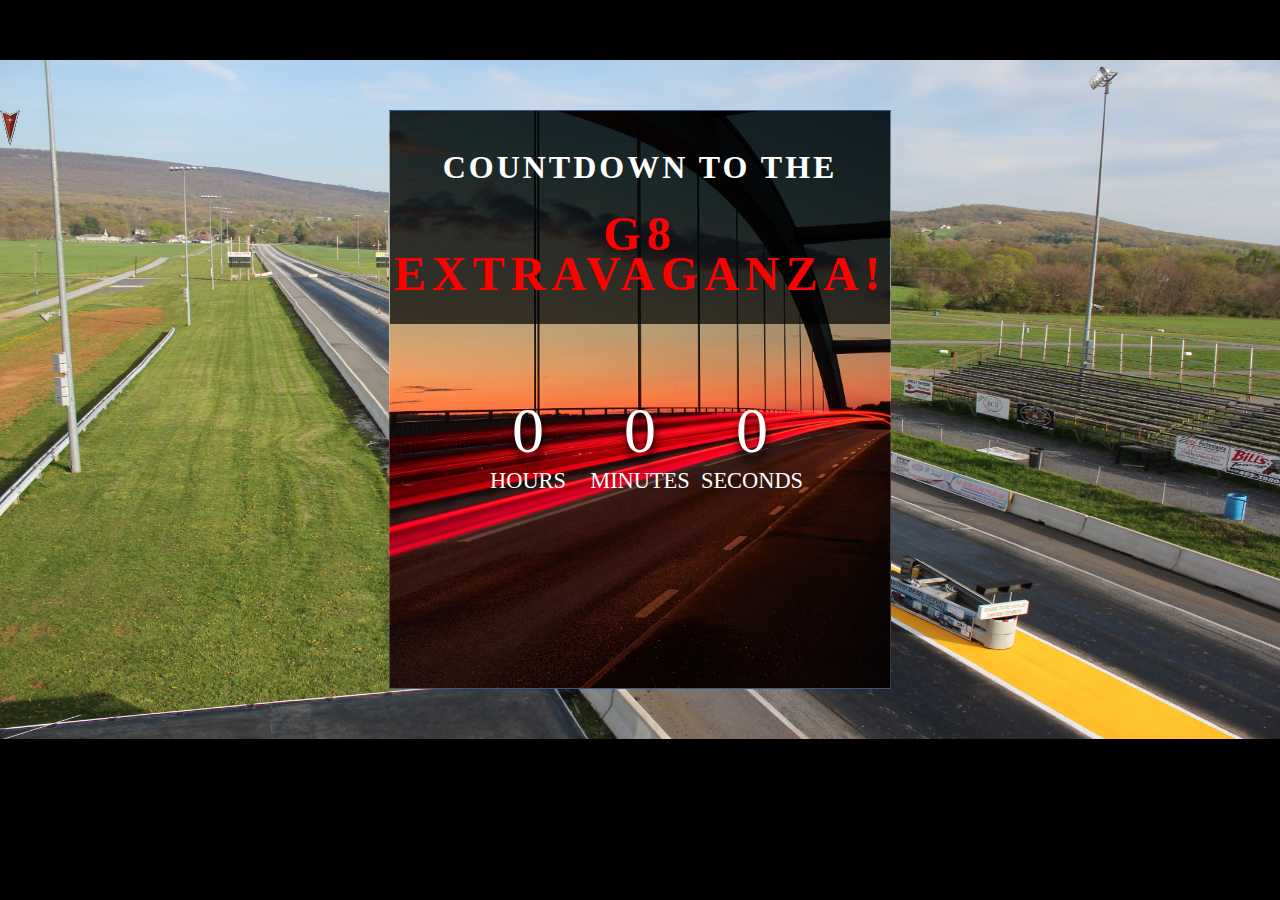
==== countDown/index.html @ 9ffbb494 "countDown timer" ====
<!DOCTYPE HTML>
<html>
	<head>
		<meta id="view" name="viewport" content="width=device-width, maximum-scale=1.0, minimum-scale=1.0, initial-scale=1">
		<title>Creating a Countdown</title>
		<link rel="stylesheet" type="text/css" href="countdown.css">
		<meta http-equiv="refresh" content="1500" />
	</head>
	<body>
	<img id="mouseImage" src="pontiac_logo.gif"/>
	<div id="extravaganza"> 
		<div class="heading">
		<h1> Countdown to the</h1>	
		<h2> G8 Extravaganza! </h2>

		</div>	
		<div class="countDown"> 
		

		</div>	
	</div>	
	<script type="text/javascript" src="js/jquery-2.1.3.min.js"> </script>
	<script type="text/javascript" src="js/jquery.plugin.min.js"> </script>
	<script type="text/javascript" src="js/jquery.countdown.min.js"> </script>
	<script src="js/countDown.js"> </script>	
	</body>
</html>
---- countDown/countdown.css ----
@import url(http://fonts.googleapis.com/css?family=Teko:300,700);

html {
	margin:60px auto;
} 
body {
	background-image: url(g8.jpg);
	background-size: 100% 100%;
	background-repeat: no-repeat;
	width:100%;
	height:100%;
	font-family: impact;
	margin: 0; 
	background-color: black; 
	color: #fff;
	min-width:300px :; 
}

#extravaganza {
	font-size: 1em;
	font-family: digital;
	width: 500px;
	margin: 50px auto;
	border:1px solid rgba(255,255,255,0.2);
	background: #092f6e url(lights1.jpg) no-repeat center;
	background-size:cover;
	min-height:577px;

}

#extravaganza .heading {
	background: rgba(0,0,0,0.7);
	padding:10px 0 30px 0;
	margin: 0 0 20px 0 auto;
}

#extravaganza h1 {
	font-size: 2em;
	color:#fff;
	text-transform: uppercase;
	line-height: 50px;
	margin: 0 0 0 -5px auto;
	text-align: center;
	letter-spacing: 3px;
}

#extravaganza h2 {
	font-size: 3.0em;
	color:red;
	text-transform: uppercase;
	line-height:40px;
	margin: 0 auto;
	text-align: center;
	padding:0;
	letter-spacing: 6px;
}

#extravaganza .countDown .countdown-row {
	display: block;
	text-align: center;
	margin-top:70px;
}

#extravaganza .countDown .countdown-section {
	display: inline-block;
	width:7em;
}

#extravaganza .countDown .countdown-amount {
	display:block;
	color:#fff;
	font-size: 4em;
	text-align: center;
	text-shadow: 1px 10px 10px black;
}

#extravaganza .countDown .countdown-period {
	display: block;
	color: #fff;
	font-size: 1.4em;
	text-transform: uppercase;
	text-align: center;

	
}

#mouseImage{
position:absolute;
width:20px;
height:35px;
}

@media screen and (max-width: 525px) {
	* {
		cursor: none;
	}
	#extravaganza  {
		font-size: 1em;
		width:300px;
		min-height: 465px;
		background-size: 700px auto;
	}

	#extravaganza .heading {
		padding:10px 0 8px 0;
		margin: 0 0 20px 0 auto;
	}

	#extravaganza h1 {
	font-size: 1.4em;
	color:#fff;
	text-transform: uppercase;
	line-height: 50px;
	margin: 0 0 0 -5px auto;
	text-align: center;
	letter-spacing: 3px;
	}
	#extravaganza h2 {
		font-size: 1.5em;
		color:red;
		text-transform: uppercase;
		line-height:30px;
		margin: 0 auto;
		text-align: center;
		padding:0;
		letter-spacing: 5px;
	}

	#extravaganza .countDown .countdown-section {
		display: inline-block;
		padding:5px;
		width:4em;
		margin:50px 0 0 0;

		 
	}
	#extravaganza .countDown .countdown-amount {
		display:block;
		color:white;
		text-shadow: 1px 20px 30px black; 
		font-size: 2em;
		text-align: center;

		
	}
	#extravaganza .countDown .countdown-period {
	display: block;
	color: #fff;
	font-size: 12px;
	text-transform: uppercase;
	text-align: center;

	
}

}
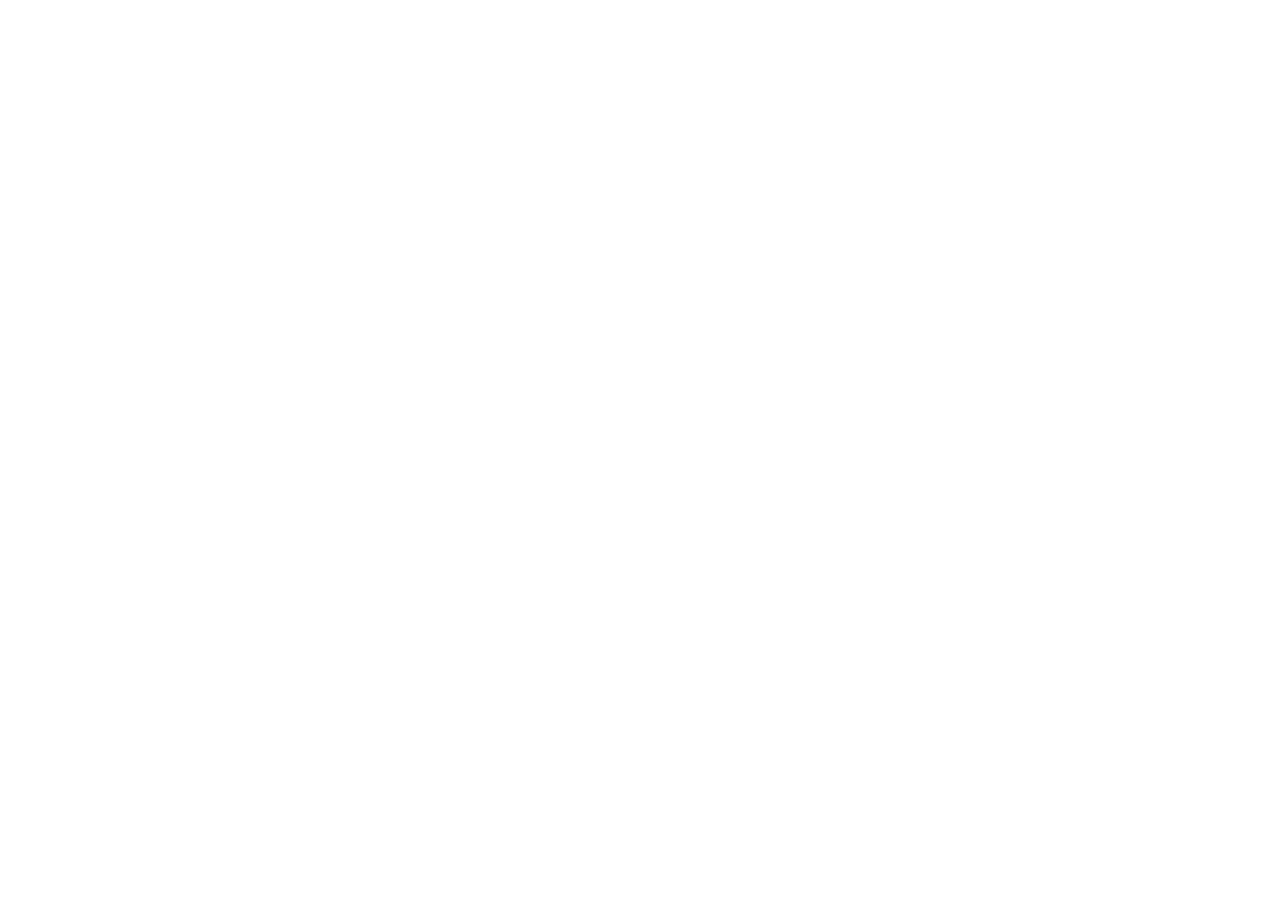
==== commit 17b53545: "test" ====
--- a/countDown/index.html
+++ b/countDown/index.html
@@ -1,27 +1,28 @@
-<!DOCTYPE HTML>
+<!-- <!DOCTYPE HTML>
 <html>
-	<head>
-		<meta id="view" name="viewport" content="width=device-width, maximum-scale=1.0, minimum-scale=1.0, initial-scale=1">
-		<title>Creating a Countdown</title>
-		<link rel="stylesheet" type="text/css" href="countdown.css">
-		<meta http-equiv="refresh" content="1500" />
-	</head>
-	<body>
-	<img id="mouseImage" src="pontiac_logo.gif"/>
-	<div id="extravaganza"> 
-		<div class="heading">
-		<h1> Countdown to the</h1>	
-		<h2> G8 Extravaganza! </h2>
+    <head>
+        <meta charset="utf-8"/>
+        <meta name="viewport" content="width=device-width" >
+        <title>G8 Extravaganza</title>
+        <link rel="stylesheet" type="text/css" href="countdown.css">
+        <meta http-equiv="refresh" content="1500" />
+    </head>
+    <body>
+    <img id="mouseImage" src="pontiac_logo.gif" alt="G8"/>
+    <div id="extravaganza">
+        <div class="heading">
+        <h1> Countdown to the</h1>
+        <h2> G8 Extravaganza! </h2>
 
-		</div>	
-		<div class="countDown"> 
-		
+        </div>
+        <div class="countDown">
 
-		</div>	
-	</div>	
-	<script type="text/javascript" src="js/jquery-2.1.3.min.js"> </script>
-	<script type="text/javascript" src="js/jquery.plugin.min.js"> </script>
-	<script type="text/javascript" src="js/jquery.countdown.min.js"> </script>
-	<script src="js/countDown.js"> </script>	
-	</body>
-</html>+
+        </div>
+    </div>
+    <script type="text/javascript" src="js/jquery-2.1.3.min.js"> </script>
+    <script type="text/javascript" src="js/jquery.plugin.min.js"> </script>
+    <script type="text/javascript" src="js/jquery.countdown.min.js"> </script>
+    <script src="js/countDown.js"> </script>
+    </body>
+</html> -->
--- a/countDown/countdown.css
+++ b/countDown/countdown.css
@@ -1,87 +1,85 @@
-@import url(http://fonts.googleapis.com/css?family=Teko:300,700);
-
-html {
-	margin:60px auto;
-} 
+body, html {
+    cursor: none;
+}
 body {
-	background-image: url(g8.jpg);
-	background-size: 100% 100%;
-	background-repeat: no-repeat;
-	width:100%;
-	height:100%;
-	font-family: impact;
-	margin: 0; 
-	background-color: black; 
-	color: #fff;
-	min-width:300px :; 
+    background-image: url(g8.jpg);
+    background-size: cover;
+    background-repeat: no-repeat;
+    width:100%;
+    height:100%;
+    font-family: digital;
+    margin: 0;
+    background-color: black;
+    color: #fff;
+    min-width:300px :;
 }
 
 #extravaganza {
-	font-size: 1em;
-	font-family: digital;
-	width: 500px;
-	margin: 50px auto;
-	border:1px solid rgba(255,255,255,0.2);
-	background: #092f6e url(lights1.jpg) no-repeat center;
-	background-size:cover;
-	min-height:577px;
+    font-size: 1em;
+    font-family: digital;
+    width: 500px;
+    margin: 100px auto;
+    border:1px solid rgba(255,255,255,0.2);
+    background: #092f6e url(lights1.jpg) no-repeat center;
+    background-size:cover;
+    min-height:577px;
 
 }
 
 #extravaganza .heading {
-	background: rgba(0,0,0,0.7);
-	padding:10px 0 30px 0;
-	margin: 0 0 20px 0 auto;
+    background: rgba(0,0,0,0.7);
+    padding:10px 0 30px 0;
+    margin: 0 0 20px 0 auto;
 }
 
 #extravaganza h1 {
-	font-size: 2em;
-	color:#fff;
-	text-transform: uppercase;
-	line-height: 50px;
-	margin: 0 0 0 -5px auto;
-	text-align: center;
-	letter-spacing: 3px;
+    font-size: 2em;
+    color:#fff;
+    text-transform: uppercase;
+    line-height: 50px;
+    margin: 0 0 0 -5px auto;
+    text-align: center;
+    letter-spacing: 3px;
 }
 
 #extravaganza h2 {
-	font-size: 3.0em;
-	color:red;
-	text-transform: uppercase;
-	line-height:40px;
-	margin: 0 auto;
-	text-align: center;
-	padding:0;
-	letter-spacing: 6px;
+    font-size: 3.0em;
+    color:red;
+    text-transform: uppercase;
+    line-height:40px;
+    margin: 0 auto;
+    text-align: center;
+    padding:0;
+    letter-spacing: 6px;
 }
 
 #extravaganza .countDown .countdown-row {
-	display: block;
-	text-align: center;
-	margin-top:70px;
+    display: block;
+    text-align: center;
+    margin-top:70px;
 }
 
 #extravaganza .countDown .countdown-section {
-	display: inline-block;
-	width:7em;
+    display: inline-block;
+    width:7em;
 }
 
 #extravaganza .countDown .countdown-amount {
-	display:block;
-	color:#fff;
-	font-size: 4em;
-	text-align: center;
-	text-shadow: 1px 10px 10px black;
+    display:block;
+    color:#fff;
+    font-size: 4em;
+    text-align: center;
+    text-shadow: 1px 10px 10px black;
 }
 
 #extravaganza .countDown .countdown-period {
-	display: block;
-	color: #fff;
-	font-size: 1.4em;
-	text-transform: uppercase;
-	text-align: center;
+    display: block;
+    color: #fff;
+    font-size: 1.4em;
+    text-transform: uppercase;
+    text-align: center;
 
-	
+
 }
 
 #mouseImage{
@@ -91,66 +89,64 @@
 }
 
 @media screen and (max-width: 525px) {
-	* {
-		cursor: none;
-	}
-	#extravaganza  {
-		font-size: 1em;
-		width:300px;
-		min-height: 465px;
-		background-size: 700px auto;
-	}
 
-	#extravaganza .heading {
-		padding:10px 0 8px 0;
-		margin: 0 0 20px 0 auto;
-	}
+    #extravaganza  {
+        font-size: 1em;
+        width:300px;
+        min-height: 465px;
+        background-size: 700px auto;
+    }
 
-	#extravaganza h1 {
-	font-size: 1.4em;
-	color:#fff;
-	text-transform: uppercase;
-	line-height: 50px;
-	margin: 0 0 0 -5px auto;
-	text-align: center;
-	letter-spacing: 3px;
-	}
-	#extravaganza h2 {
-		font-size: 1.5em;
-		color:red;
-		text-transform: uppercase;
-		line-height:30px;
-		margin: 0 auto;
-		text-align: center;
-		padding:0;
-		letter-spacing: 5px;
-	}
+    #extravaganza .heading {
+        padding:10px 0 8px 0;
+        margin: 0 0 20px 0 auto;
+    }
 
-	#extravaganza .countDown .countdown-section {
-		display: inline-block;
-		padding:5px;
-		width:4em;
-		margin:50px 0 0 0;
+    #extravaganza h1 {
+    font-size: 1.4em;
+    color:#fff;
+    text-transform: uppercase;
+    line-height: 50px;
+    margin: 0 0 0 -5px auto;
+    text-align: center;
+    letter-spacing: 3px;
+    }
+    #extravaganza h2 {
+        font-size: 1.5em;
+        color:red;
+        text-transform: uppercase;
+        line-height:30px;
+        margin: 0 auto;
+        text-align: center;
+        padding:0;
+        letter-spacing: 5px;
+    }
 
-		 
-	}
-	#extravaganza .countDown .countdown-amount {
-		display:block;
-		color:white;
-		text-shadow: 1px 20px 30px black; 
-		font-size: 2em;
-		text-align: center;
+    #extravaganza .countDown .countdown-section {
+        display: inline-block;
+        padding:5px;
+        width:4em;
+        margin:50px 0 0 0;
 
-		
-	}
-	#extravaganza .countDown .countdown-period {
-	display: block;
-	color: #fff;
-	font-size: 12px;
-	text-transform: uppercase;
-	text-align: center;
 
-	
+    }
+    #extravaganza .countDown .countdown-amount {
+        display:block;
+        color:white;
+        text-shadow: 1px 20px 30px black;
+        font-size: 2em;
+        text-align: center;
+
+
+    }
+    #extravaganza .countDown .countdown-period {
+    display: block;
+    color: #fff;
+    font-size: 12px;
+    text-transform: uppercase;
+    text-align: center;
+
+
+    }
+
 }
-
-}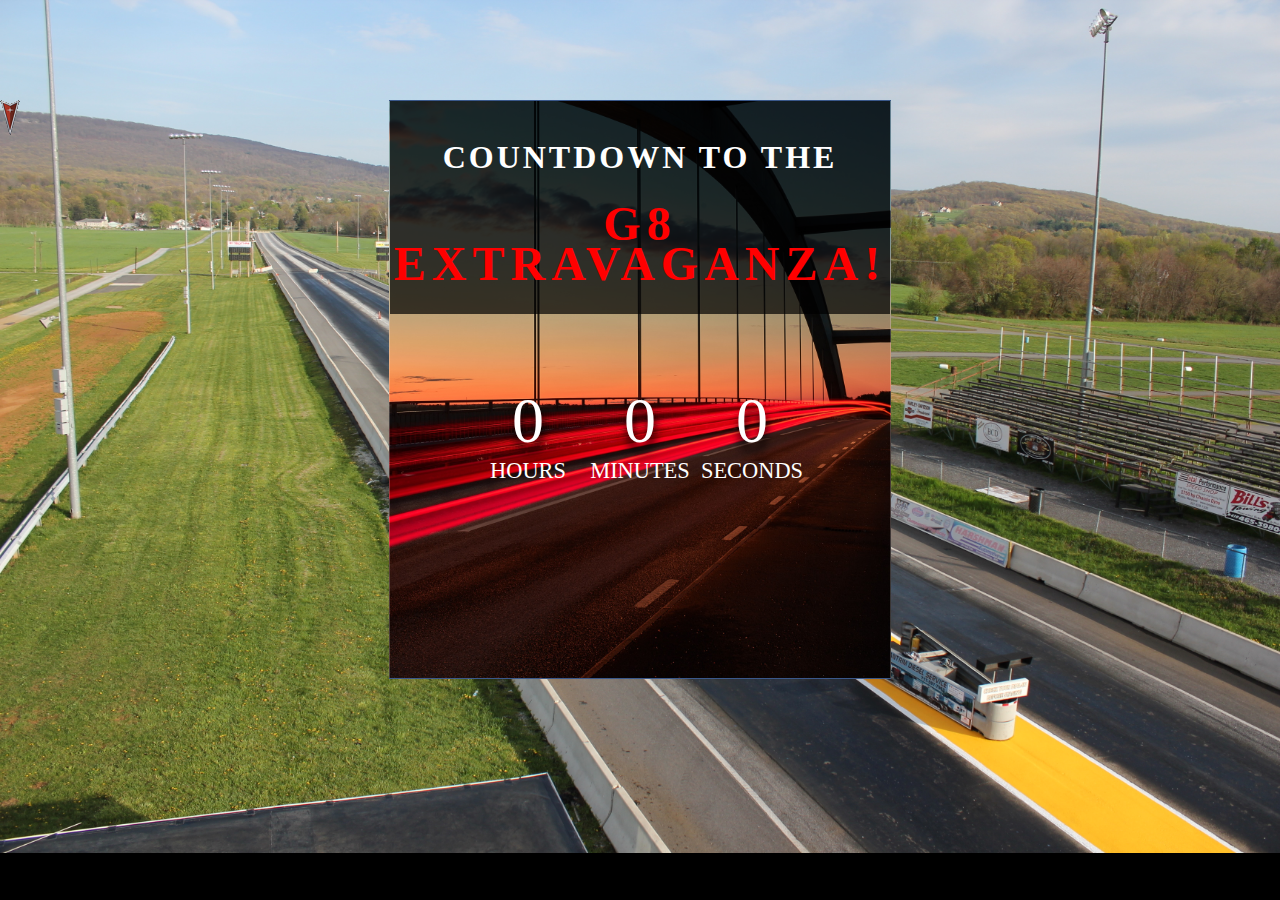
==== commit 60e8f88e: "test" ====
--- a/countDown/index.html
+++ b/countDown/index.html
@@ -1,4 +1,4 @@
-<!-- <!DOCTYPE HTML>
+<!DOCTYPE HTML>
 <html>
     <head>
         <meta charset="utf-8"/>
@@ -25,4 +25,4 @@
     <script type="text/javascript" src="js/jquery.countdown.min.js"> </script>
     <script src="js/countDown.js"> </script>
     </body>
-</html> -->
+</html>
